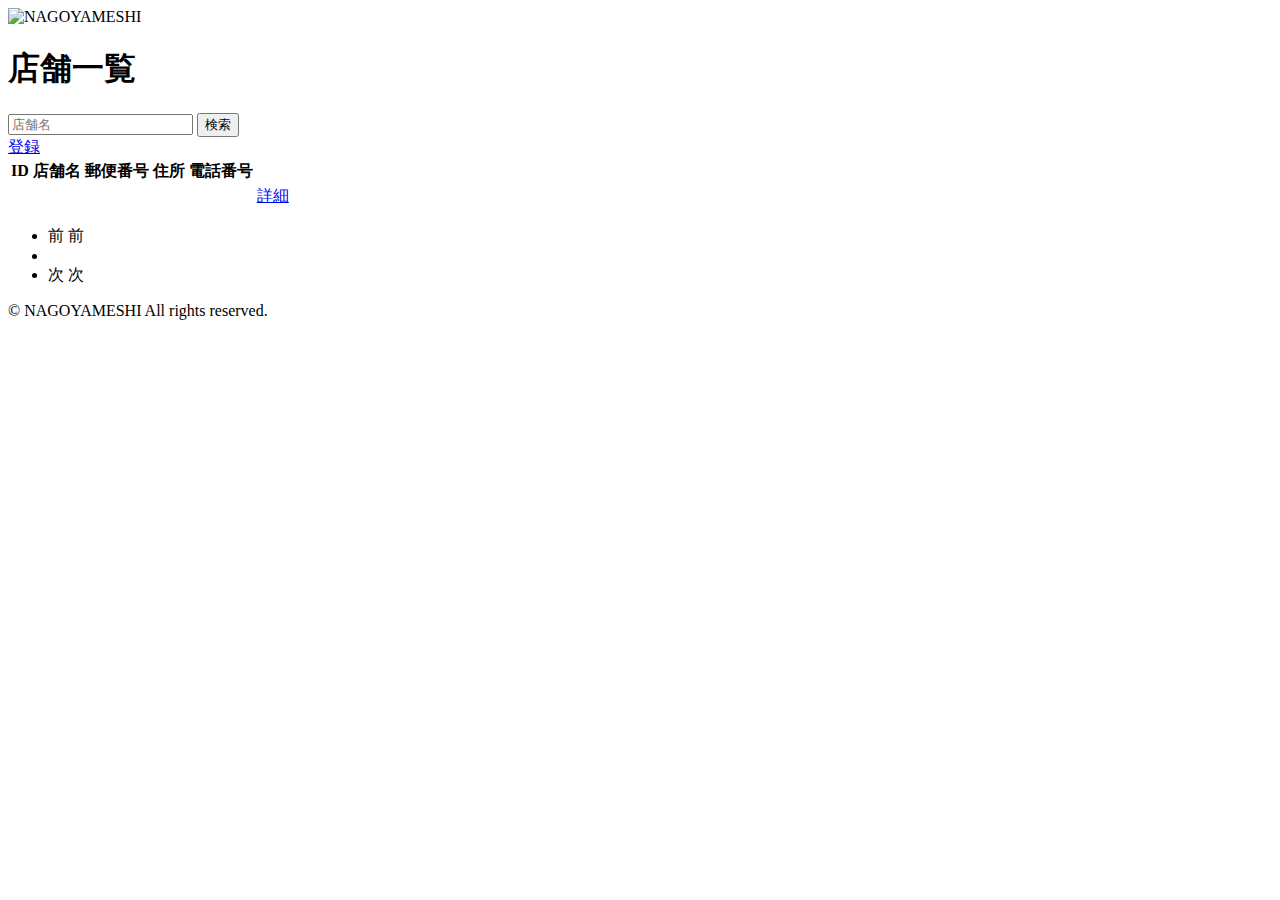
==== kadai_002/nagoyameshi/target/classes/templates/admin/shops/index.html @ 28fa42f2 "データベースの更新ができない" ====
<!DOCTYPE html>
 <html xmlns:th="https://www.thymeleaf.org">
     <head>
         <meta charset="UTF-8">
         <meta name="viewport" content="width=device-width, initial-scale=1">    
              
         <!-- Bootstrap -->
         <link href="https://cdn.jsdelivr.net/npm/bootstrap@5.2.3/dist/css/bootstrap.min.css" rel="stylesheet" integrity="sha384-rbsA2VBKQhggwzxH7pPCaAqO46MgnOM80zW1RWuH61DGLwZJEdK2Kadq2F9CUG65" crossorigin="anonymous">
         
         <!-- Google Fonts -->
         <link rel="preconnect" href="https://fonts.googleapis.com">
         <link rel="preconnect" href="https://fonts.gstatic.com" crossorigin>
         <link href="https://fonts.googleapis.com/css2?family=Noto+Sans+JP:wght@400;500&display=swap" rel="stylesheet">   
         
         <link th:href="@{/css/style.css}" rel="stylesheet" >
         
         <title>店舗一覧</title>       
     </head>
     <body>
         <div class="nagoyameshi-wrapper">
             <!-- ヘッダー -->
             <nav class="navbar navbar-expand-md navbar-light bg-white shadow-sm samuraitravel-navbar">
                 <div class="container nagoyameshi-container">
                     <a class="navbar-brand" th:href="@{/}">                        
                         <img class="nagoyameshi-logo me-1" th:src="@{/images/logo.png}" alt="NAGOYAMESHI">                        
                     </a>                                                                    
                 </div>
             </nav>
             
             <main>
                 <div class="container pt-4 pb-5 nagoyameshi-container">
                     <div class="row justify-content-center">
                         <div class="col-xxl-9 col-xl-10 col-lg-11">
                             
                             <h1 class="mb-4 text-center">店舗一覧</h1>   
                             
                             <div class="d-flex justify-content-between align-items-end flex-wrap">
                                 <form method="get" th:action="@{/admin/shops}" class="mb-3">
                                     <div class="input-group">
                                         <input type="text" class="form-control" name="keyword" th:value="${keyword}" placeholder="店舗名">
                                         <button type="submit" class="btn text-white shadow-sm samuraitravel-btn">検索</button> 
                                     </div>               
                                 </form>                                

                                 <a href="#" class="btn text-white shadow-sm mb-3 nagiyameshi-btn">登録</a>
                             </div>                                                          
                             
                             <table class="table">
                                 <thead>
                                     <tr>
                                         <th scope="col">ID</th>
                                         <th scope="col">店舗名</th>
                                         <th scope="col">郵便番号</th>
                                         <th scope="col">住所</th>
                                         <th scope="col">電話番号</th>
                                         <th scope="col"></th>                                        
                                     </tr>
                                 </thead>   
                                 <tbody>                                                     
                                     <tr th:each="shop : ${shopPage}">
                                         <td th:text="${shop.getId()}"></td>
                                         <td th:text="${shop.getName()}"></td>
                                         <td th:text="${shop.getPostalCode()}"></td>
                                         <td th:text="${shop.getAddress()}"></td>
                                         <td th:text="${shop.getPhoneNumber()}"></td>
                                         <td><a href="@{/admin/shops/__${shop.getId()}__">詳細</a></td>                                                                                
                                     </tr>                                      
                                 </tbody>
                             </table>  
                             
                             <!-- ページネーション -->
                             <div th:if="${shopPage.getTotalPages() > 1}" class="d-flex justify-content-center">
                                 <nav aria-label="店舗一覧ページ">
                                     <ul class="pagination">
                                         <li class="page-item">
                                             <span th:if="${shopPage.isFirst()}" class="page-link disabled">前</span>
                                             <a th:unless="${shopPage.isFirst()}" th:href="@{/admin/shops(page = ${shopPage.getNumber() - 1}, keyword = ${keyword})}" class="page-link nagoyameshi-page-link">前</a>
                                         </li>
                                         <li th:each="i : ${#numbers.sequence(0, shopPage.getTotalPages() - 1)}" class="page-item">
                                             <span th:if="${i == shopPage.getNumber()}" class="page-link active nagoyameshi-active" th:text="${i + 1}"></span>
                                             <a th:unless="${i == shopPage.getNumber()}" th:href="@{/admin/shops(page = ${i}, keyword = ${keyword})}" class="page-link nagoyameshi-page-link" th:text="${i + 1}"></a>
                                         </li>
                                         <li class="page-item">                        
                                             <span th:if="${shopPage.isLast()}" class="page-link disabled">次</span>
                                             <a th:unless="${shopPage.isLast()}" th:href="@{/admin/shops(page = ${housePage.getNumber() + 1}, keyword = ${keyword})}" class="page-link nagoyameshi-page-link">次</a>
                                         </li>
                                     </ul>
                                 </nav> 
                             </div>                                                                   

                                                                  
                         </div>
                     </div>
                 </div>              
             </main>
             
             <!-- フッター -->
             <footer>
                 <div class="d-flex justify-content-center align-items-center h-100">
                 <p class="text-center text-muted small mb-0">&copy; NAGOYAMESHI All rights reserved.</p>      
                 </div>                 
             </footer>
         </div>    
         
         <!-- Bootstrap -->
         <script src="https://cdn.jsdelivr.net/npm/bootstrap@5.2.3/dist/js/bootstrap.bundle.min.js" integrity="sha384-kenU1KFdBIe4zVF0s0G1M5b4hcpxyD9F7jL+jjXkk+Q2h455rYXK/7HAuoJl+0I4" crossorigin="anonymous"></script>        
     </body>
 </html>
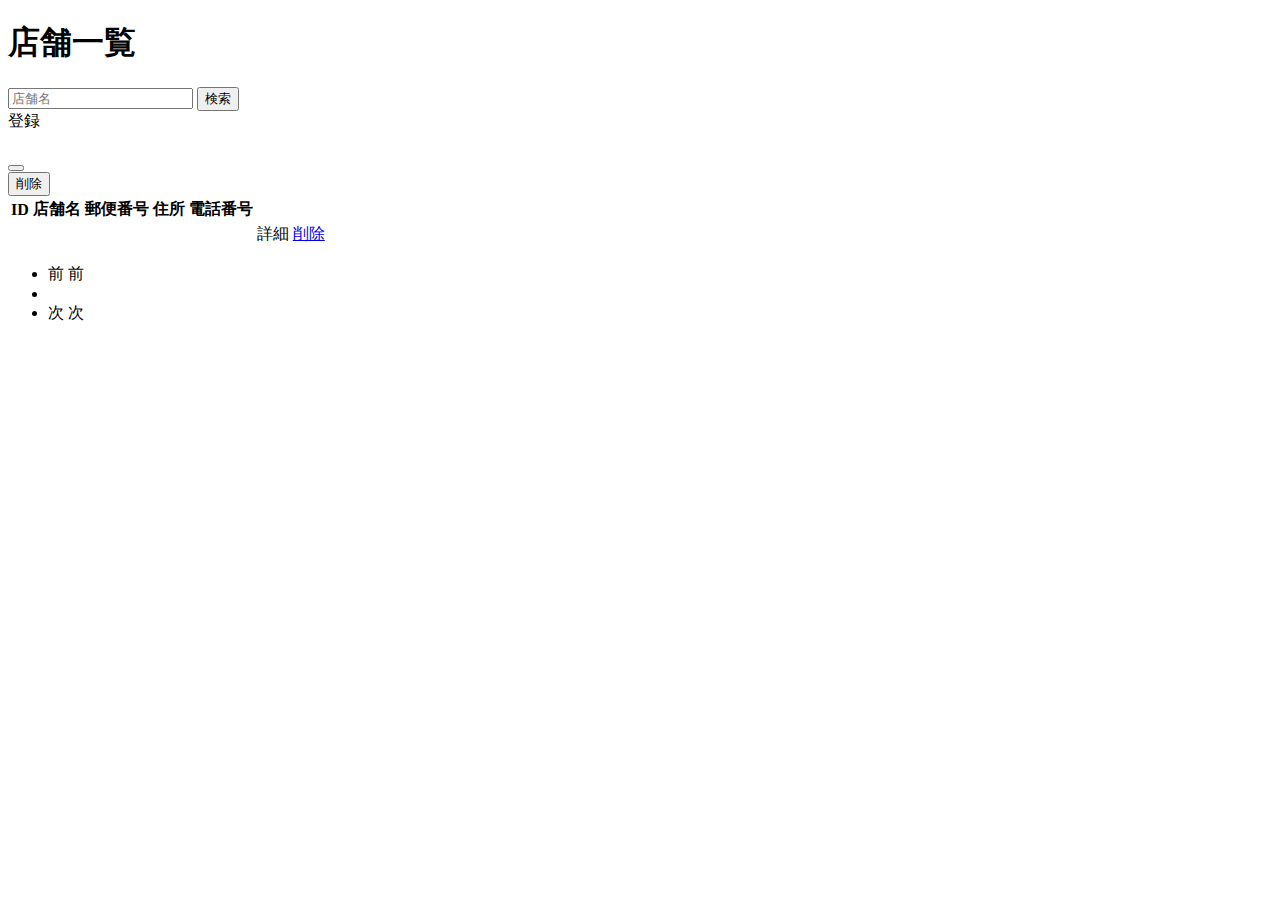
==== commit 57e4216f: "管理者側実装機能、店舗管理の実装完了" ====
--- a/kadai_002/nagoyameshi/target/classes/templates/admin/shops/index.html
+++ b/kadai_002/nagoyameshi/target/classes/templates/admin/shops/index.html
@@ -1,31 +1,16 @@
  <!DOCTYPE html>
  <html xmlns:th="https://www.thymeleaf.org">
      <head>
-         <meta charset="UTF-8">
-         <meta name="viewport" content="width=device-width, initial-scale=1">    
-              
-         <!-- Bootstrap -->
-         <link href="https://cdn.jsdelivr.net/npm/bootstrap@5.2.3/dist/css/bootstrap.min.css" rel="stylesheet" integrity="sha384-rbsA2VBKQhggwzxH7pPCaAqO46MgnOM80zW1RWuH61DGLwZJEdK2Kadq2F9CUG65" crossorigin="anonymous">
+         <div th:replace="~{fragment :: meta}"></div>   
          
-         <!-- Google Fonts -->
-         <link rel="preconnect" href="https://fonts.googleapis.com">
-         <link rel="preconnect" href="https://fonts.gstatic.com" crossorigin>
-         <link href="https://fonts.googleapis.com/css2?family=Noto+Sans+JP:wght@400;500&display=swap" rel="stylesheet">   
-         
-         <link th:href="@{/css/style.css}" rel="stylesheet" >
+         <div th:replace="~{fragment :: styles}"></div> 
          
          <title>店舗一覧</title>       
      </head>
      <body>
          <div class="nagoyameshi-wrapper">
              <!-- ヘッダー -->
-             <nav class="navbar navbar-expand-md navbar-light bg-white shadow-sm samuraitravel-navbar">
-                 <div class="container nagoyameshi-container">
-                     <a class="navbar-brand" th:href="@{/}">                        
-                         <img class="nagoyameshi-logo me-1" th:src="@{/images/logo.png}" alt="NAGOYAMESHI">                        
-                     </a>                                                                    
-                 </div>
-             </nav>
+             <div th:replace="~{fragment :: header}"></div>
              
              <main>
                  <div class="container pt-4 pb-5 nagoyameshi-container">
@@ -38,12 +23,18 @@
                                  <form method="get" th:action="@{/admin/shops}" class="mb-3">
                                      <div class="input-group">
                                          <input type="text" class="form-control" name="keyword" th:value="${keyword}" placeholder="店舗名">
-                                         <button type="submit" class="btn text-white shadow-sm samuraitravel-btn">検索</button> 
+                                         <button type="submit" class="btn text-white shadow-sm nagoyameshi-btn">検索</button> 
                                      </div>               
                                  </form>                                
 
-                                 <a href="#" class="btn text-white shadow-sm mb-3 nagiyameshi-btn">登録</a>
+                                 <a th:href="@{/admin/shops/register}" class="btn text-white shadow-sm mb-3 nagoyameshi-btn">登録</a>                                
                              </div>                                                          
+                             
+<!--                             店舗登録成功メッセージ-->
+                             <div th:if="${successMessage}" class="alert alert-info">
+                                 <span th:text="${successMessage}"></span>
+                             </div>                                                                                 
+
                              
                              <table class="table">
                                  <thead>
@@ -53,7 +44,8 @@
                                          <th scope="col">郵便番号</th>
                                          <th scope="col">住所</th>
                                          <th scope="col">電話番号</th>
-                                         <th scope="col"></th>                                        
+                                         <th scope="col"></th>  
+                                         <th scope="col"></th>                                       
                                      </tr>
                                  </thead>   
                                  <tbody>                                                     
@@ -63,7 +55,26 @@
                                          <td th:text="${shop.getPostalCode()}"></td>
                                          <td th:text="${shop.getAddress()}"></td>
                                          <td th:text="${shop.getPhoneNumber()}"></td>
-                                         <td><a href="@{/admin/shops/__${shop.getId()}__">詳細</a></td>                                                                                
+                                         <td><a th:href="@{/admin/shops/__${shop.getId()}__}">詳細</a></td>    
+                                         <td><a href="#" class="nagoyameshi-link-danger" data-bs-toggle="modal" th:data-bs-target="${'#deleteShopModal' + shop.getId()}">削除</a></td>     
+
+                                         <!-- 削除用モーダル -->
+                                         <div class="modal fade" th:id="${'deleteShopModal' + shop.getId()}" tabindex="-1" th:aria-labelledby="${'deleteShopModalLabel' + shop.getId()}">
+                                             <div class="modal-dialog">
+                                                 <div class="modal-content">
+                                                     <div class="modal-header">
+                                                         <h5 class="modal-title" th:id="${'deleteShopModalLabel' + shop.getId()}" th:text="${shop.getName() + 'を削除してもよろしいですか？'}"></h5>
+                                                         <button type="button" class="btn-close" data-bs-dismiss="modal" aria-label="閉じる"></button>
+                                                     </div>
+                                                     <div class="modal-footer">
+                                                         <form method="post"th:action="@{/admin/shops/__${shop.getId()}__/delete}">
+                                                             <button type="submit" class="btn nagoyameshi-btn-danger text-white shadow-sm">削除</button>
+                                                         </form>
+                                                     </div>
+                                                 </div>
+                                             </div>
+                                         </div>  
+                                                                                                              
                                      </tr>                                      
                                  </tbody>
                              </table>  
@@ -95,14 +106,10 @@
              </main>
              
              <!-- フッター -->
-             <footer>
-                 <div class="d-flex justify-content-center align-items-center h-100">
-                 <p class="text-center text-muted small mb-0">&copy; NAGOYAMESHI All rights reserved.</p>      
-                 </div>                 
-             </footer>
+             <div th:replace="~{fragment :: footer}"></div>
          </div>    
          
          <!-- Bootstrap -->
-         <script src="https://cdn.jsdelivr.net/npm/bootstrap@5.2.3/dist/js/bootstrap.bundle.min.js" integrity="sha384-kenU1KFdBIe4zVF0s0G1M5b4hcpxyD9F7jL+jjXkk+Q2h455rYXK/7HAuoJl+0I4" crossorigin="anonymous"></script>        
+         <div th:replace="~{fragment :: scripts}"></div>         
      </body>
  </html>
